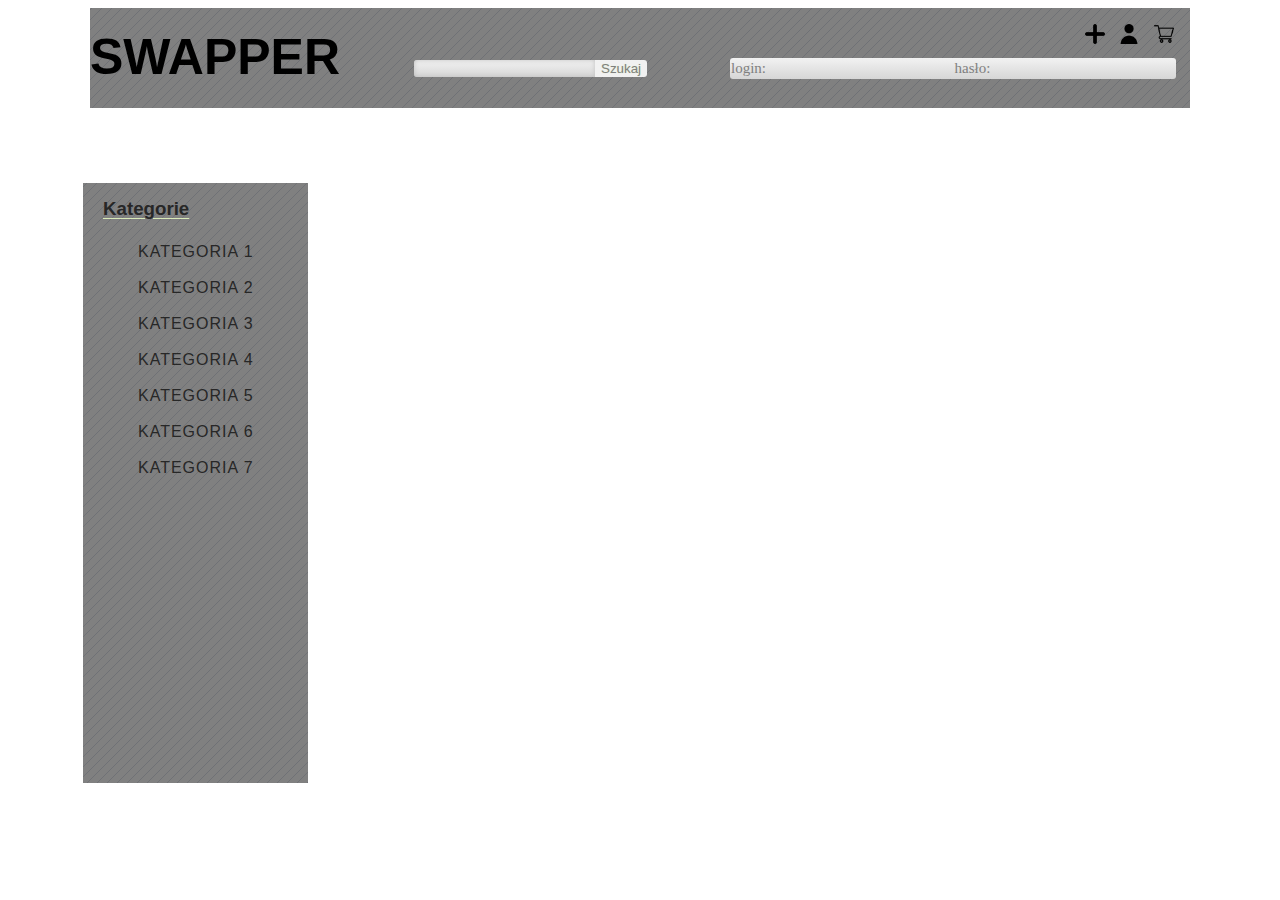
==== index.html @ f6bf01b7 "cleanup" ====
<!DOCTYPE html>
<html>
    <head>
        <meta charset="UTF-8">
        <meta name="viewport" content="width=device-width, initial-scale=1.0">
        <title>Swapper</title>
        <link rel="stylesheet" type="text/css" href="styles.css">
    </head>
    <body>
        <header>
            <div id="outer">
                    <div id="swapper">Swapper</div>
                    <div id="search">
                        <form id="fsearch">
                            <input type="text" id="szukaj"> <input type="submit" value="Szukaj" id="wyslij">
                        </form>
                    </div>
                    <div id="option">
                        <ul>
                            <li><a href="add.html"><img src="./photos/add.png" height="20"/></a></li>
                            <li><a href="user.html"> <img src="./photos/user.png" height="20"/></a></li>
                            <li><a href="./photos/shopping-cart.png"> <img src="./photos/shopping-cart.png" height="20"/></a></li>
                        </ul>
                    </div>
                    <div id="sign">
                        <form id="fsign">
                            login: <input  type="text" name="login" required="required" id="login"/>
                            hasło: <input type="password" name="password" required="required" id="password"/>
                        </form>
                    </div>
                
            </div>
        </header>
    
        <div id="menu">
            <h3 id="kategorie">Kategorie</h3>
            <ul>
                <li><a href="#">Kategoria 1</a></li><br>
                <li><a href="#">Kategoria 2</a></li><br>
                <li><a href="#">Kategoria 3</a></li><br>
                <li><a href="#">Kategoria 4</a></li><br>
                <li><a href="#">Kategoria 5</a></li><br>
                <li><a href="#">Kategoria 6</a></li><br>
                <li><a href="#">Kategoria 7</a></li><br>
            </ul>
    
        </div>

        <div>

        </div>

        <div>

        </div>


    </body>
</html>
---- styles.css ----
body {
  font-family: Verdana, Geneva, Tahoma, sans-serif;
}
#outer {
  position: relative;
  width: 1100px;
  height: 100px;
  margin: 0 auto;
  background: grey;
  background-image: url(./photos/pattern.png);
  background-repeat: repeat, no-repeat;
  background-position: center center;
  background-attachment: fixed;
}

#swapper {
  position: absolute;
  width: 250px;
  height: 100px;
  margin-top: 20px;
  font-family: Impact, Haettenschweiler, "Arial Narrow Bold", sans-serif;
  font-size: 50px;
  font-style: normal;
  font-weight: 900;
  font-variant: small-caps;
  font-stretch: ultra-expanded;
  text-transform: uppercase;
  text-align: center;
}

#search {
  position: absolute;
  left: 322px;
  margin-top: 50px;
  width: 360px;
  height: 100px;
}

#option {
  position: absolute;
  right: 0px;
  width: 150px;
  height: 40px;
  margin: 0;
}

#option ul li {
  display: inline;
  padding: 5px;
}

#sign {
  position: absolute;
  right: 0px;
  top: 50px;
  width: 460px;
  height: 68px;
}

#menu {
  position: relative;
  width: 225px;
  height: 600px;
  margin: 75px;
  background: grey;
  background-image: url(./photos/pattern.png);
  background-repeat: repeat, no-repeat;
  background-position: center center;
  background-attachment: fixed;
}

#kategorie {
  color: rgb(39, 39, 39);
  position: absolute;
  margin-top: 15px;
  margin-left: 20px;
  text-decoration: underline;
  text-decoration-color: rgb(216, 233, 184);
  text-underline-offset: 3px;
}

#menu ul {
  position: absolute;
  list-style: none;
  margin-top: 60px;
  margin-left: 15px;
}

a {
  color: grey;
  text-decoration: none;
}

#menu li a {
  color: rgb(39, 39, 39);
  display: block;
  text-transform: uppercase;

  letter-spacing: 1px;
  -webkit-transition: all 0.3s ease-in-out;
  -moz-transition: all 0.3s ease-in-out;
  -o-transition: all 0.3s ease-in-out;
  -ms-transition: all 0.3s ease-in-out;
  transition: all 0.3s ease-in-out;
}
#menu:hover li a {
  color: rgb(94, 94, 94);
}

#menu li a:hover {
  color: rgb(216, 233, 184);
  text-shadow: 0 0 1px rgb(216, 233, 184);
  padding-left: 10px;
}

#fsearch {
  font-family: calibri;
  letter-spacing: -1px;
  font-size: 1em;
  padding: 2px;
  color: gray;
}

#fsign {
  font-family: calibri;
  font-size: 15px;

  color: grey;
}

#fsearch input {
  float: left;
  border: 0;
  margin: 0;
  background: none;
}

#fsign input {
  border: 0;
  padding: 2px;
  background: none;
}
#fsign {
  border-radius: 3px;
  padding: 1px;
  position: absolute;
}

form #szukaj {
  box-shadow: 0 0 5px silver inset;
  -moz-outline: none;
  -webkit-outline: none;
  -o-outline: none;
  outline: none;
  border-radius: 3px 0 0 3px;
}

form #wyslij {
  border-radius: 0 3px 3px 0;
  cursor: pointer;
  text-shadow: 0 0 1px rgb(216, 233, 184);
  background: rgb(241, 241, 241);
  color: grey;
}

form #wyslij:hover {
  text-shadow: 0 0 1px rgb(241, 241, 241);
  background: rgb(216, 233, 184);
}

form #szukaj,
#fsign {
  background: #f2f2f2;
  background: -moz-linear-gradient(top, #f2f2f2 1%, #d6d6d6 100%);
  background: -webkit-gradient(
    linear,
    left top,
    left bottom,
    color-stop(1%, #f2f2f2),
    color-stop(100%, #d6d6d6)
  );
  background: -webkit-linear-gradient(top, #f2f2f2 1%, #d6d6d6 100%);
  background: -o-linear-gradient(top, #f2f2f2 1%, #d6d6d6 100%);
  background: -ms-linear-gradient(top, #f2f2f2 1%, #d6d6d6 100%);
  background: linear-gradient(to bottom, #f2f2f2 1%, #d6d6d6 100%);
  filter: progid:DXImageTransform.Microsoft.gradient( startColorstr='#f2f2f2', endColorstr='#d6d6d6',GradientType=0 );
}
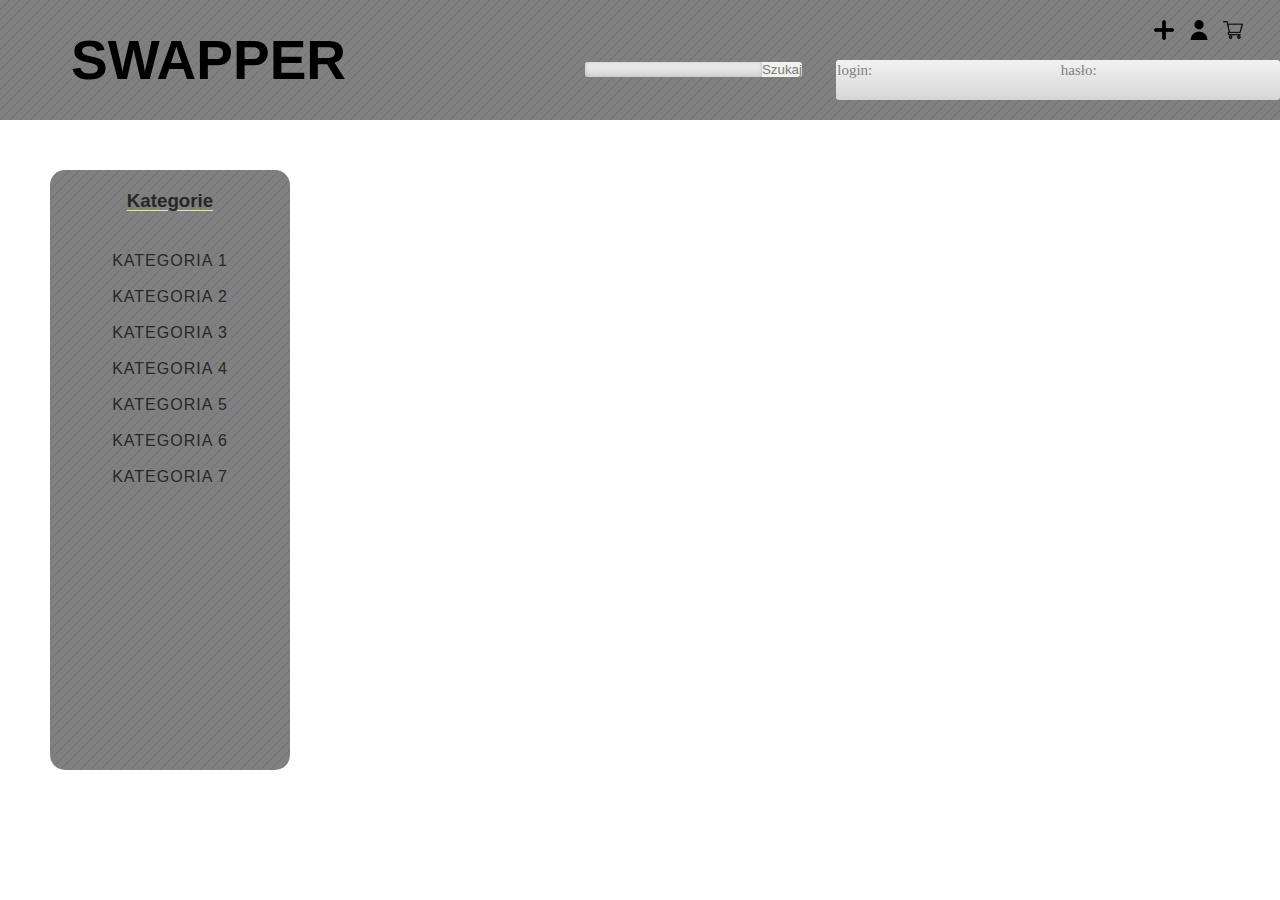
==== commit 974d1fcb: "header fix" ====
--- a/index.html
+++ b/index.html
@@ -1,59 +1,77 @@
 <!DOCTYPE html>
 <html>
-    <head>
-        <meta charset="UTF-8">
-        <meta name="viewport" content="width=device-width, initial-scale=1.0">
-        <title>Swapper</title>
-        <link rel="stylesheet" type="text/css" href="styles.css">
-    </head>
-    <body>
-        <header>
-            <div id="outer">
-                    <div id="swapper">Swapper</div>
-                    <div id="search">
-                        <form id="fsearch">
-                            <input type="text" id="szukaj"> <input type="submit" value="Szukaj" id="wyslij">
-                        </form>
-                    </div>
-                    <div id="option">
-                        <ul>
-                            <li><a href="add.html"><img src="./photos/add.png" height="20"/></a></li>
-                            <li><a href="user.html"> <img src="./photos/user.png" height="20"/></a></li>
-                            <li><a href="./photos/shopping-cart.png"> <img src="./photos/shopping-cart.png" height="20"/></a></li>
-                        </ul>
-                    </div>
-                    <div id="sign">
-                        <form id="fsign">
-                            login: <input  type="text" name="login" required="required" id="login"/>
-                            hasło: <input type="password" name="password" required="required" id="password"/>
-                        </form>
-                    </div>
-                
-            </div>
-        </header>
-    
-        <div id="menu">
-            <h3 id="kategorie">Kategorie</h3>
-            <ul>
-                <li><a href="#">Kategoria 1</a></li><br>
-                <li><a href="#">Kategoria 2</a></li><br>
-                <li><a href="#">Kategoria 3</a></li><br>
-                <li><a href="#">Kategoria 4</a></li><br>
-                <li><a href="#">Kategoria 5</a></li><br>
-                <li><a href="#">Kategoria 6</a></li><br>
-                <li><a href="#">Kategoria 7</a></li><br>
-            </ul>
-    
+  <head>
+    <meta charset="UTF-8" />
+    <meta name="viewport" content="width=device-width, initial-scale=1.0" />
+    <title>Swapper</title>
+    <link rel="stylesheet" type="text/css" href="styles.css" />
+  </head>
+  <body>
+    <header>
+      <div id="swapper">Swapper</div>
+
+      <div id="useroptions">
+        <div id="option">
+          <ul>
+            <li>
+              <a href="add.html"><img src="./photos/add.png" height="20" /></a>
+            </li>
+            <li>
+              <a href="user.html">
+                <img src="./photos/user.png" height="20"
+              /></a>
+            </li>
+            <li>
+              <a href="./photos/shopping-cart.png">
+                <img src="./photos/shopping-cart.png" height="20"
+              /></a>
+            </li>
+          </ul>
         </div>
+        <div id="inputs">
+          <div id="search">
+            <form id="fsearch">
+              <input type="text" id="szukaj" />
+              <input type="submit" value="Szukaj" id="wyslij" />
+            </form>
+          </div>
+          <div id="sign">
+            <form id="fsign">
+              login:
+              <input type="text" name="login" required="required" id="login" />
+              hasło:
+              <input
+                type="password"
+                name="password"
+                required="required"
+                id="password"
+              />
+            </form>
+          </div>
+        </div>
+      </div>
+    </header>
 
-        <div>
+    <div id="menu">
+      <h3 id="kategorie">Kategorie</h3>
+      <ul>
+        <li><a class="category" href="#">Kategoria 1</a></li>
+        <br />
+        <li><a class="category" href="#">Kategoria 2</a></li>
+        <br />
+        <li><a class="category" href="#">Kategoria 3</a></li>
+        <br />
+        <li><a class="category" href="#">Kategoria 4</a></li>
+        <br />
+        <li><a class="category" href="#">Kategoria 5</a></li>
+        <br />
+        <li><a class="category" href="#">Kategoria 6</a></li>
+        <br />
+        <li><a class="category" href="#">Kategoria 7</a></li>
+        <br />
+      </ul>
+    </div>
 
-        </div>
-
-        <div>
-
-        </div>
-
-
-    </body>
-</html>+    <footer></footer>
+  </body>
+</html>
--- a/styles.css
+++ b/styles.css
@@ -1,47 +1,65 @@
+* {
+  margin: 0;
+  padding: 0;
+  box-sizing: border-box;
+  list-style: none;
+  text-decoration: none;
+}
+
 body {
   font-family: Verdana, Geneva, Tahoma, sans-serif;
 }
-#outer {
-  position: relative;
-  width: 1100px;
-  height: 100px;
-  margin: 0 auto;
+header {
+  width: 100%;
+  height: 120px;
   background: grey;
   background-image: url(./photos/pattern.png);
   background-repeat: repeat, no-repeat;
   background-position: center center;
   background-attachment: fixed;
+  display: flex;
+  justify-content: space-between;
 }
 
 #swapper {
-  position: absolute;
-  width: 250px;
-  height: 100px;
-  margin-top: 20px;
+  width: 30%;
+  height: 120px;
+  padding-left: 71px;
+  display: flex;
+  align-items: center;
   font-family: Impact, Haettenschweiler, "Arial Narrow Bold", sans-serif;
-  font-size: 50px;
+  font-size: 55px;
   font-style: normal;
   font-weight: 900;
   font-variant: small-caps;
   font-stretch: ultra-expanded;
   text-transform: uppercase;
-  text-align: center;
-}
-
+}
+
+#useroptions {
+  width: 70%;
+  display: flex;
+  flex-direction: column;
+  align-items: flex-end;
+  height: 100px;
+  margin-top: 20px;
+  padding-right: 1em;
+}
 #search {
-  position: absolute;
-  left: 322px;
-  margin-top: 50px;
-  width: 360px;
-  height: 100px;
+  width: 40%;
+  height: 50px;
+  display: inline;
+}
+
+#inputs {
+  display: flex;
+  flex-direction: row;
+  align-items: center;
 }
 
 #option {
-  position: absolute;
-  right: 0px;
-  width: 150px;
   height: 40px;
-  margin: 0;
+  padding-right: 1em;
 }
 
 #option ul li {
@@ -50,45 +68,38 @@
 }
 
 #sign {
-  position: absolute;
-  right: 0px;
-  top: 50px;
   width: 460px;
-  height: 68px;
+  height: 50px;
 }
 
 #menu {
-  position: relative;
-  width: 225px;
+  width: 240px;
   height: 600px;
-  margin: 75px;
+  margin: 50px;
+  padding-top: 20px;
   background: grey;
   background-image: url(./photos/pattern.png);
   background-repeat: repeat, no-repeat;
   background-position: center center;
   background-attachment: fixed;
+  text-align: center;
+  border-radius: 15px;
 }
 
 #kategorie {
   color: rgb(39, 39, 39);
-  position: absolute;
-  margin-top: 15px;
-  margin-left: 20px;
   text-decoration: underline;
   text-decoration-color: rgb(216, 233, 184);
   text-underline-offset: 3px;
 }
 
 #menu ul {
-  position: absolute;
-  list-style: none;
-  margin-top: 60px;
-  margin-left: 15px;
-}
-
-a {
+  width: 100%;
+  margin-top: 40px;
+}
+
+.category {
   color: grey;
-  text-decoration: none;
 }
 
 #menu li a {
@@ -185,3 +196,7 @@
   background: linear-gradient(to bottom, #f2f2f2 1%, #d6d6d6 100%);
   filter: progid:DXImageTransform.Microsoft.gradient( startColorstr='#f2f2f2', endColorstr='#d6d6d6',GradientType=0 );
 }
+
+/* todo */
+@media screen and (max-width: 1024px) {
+}
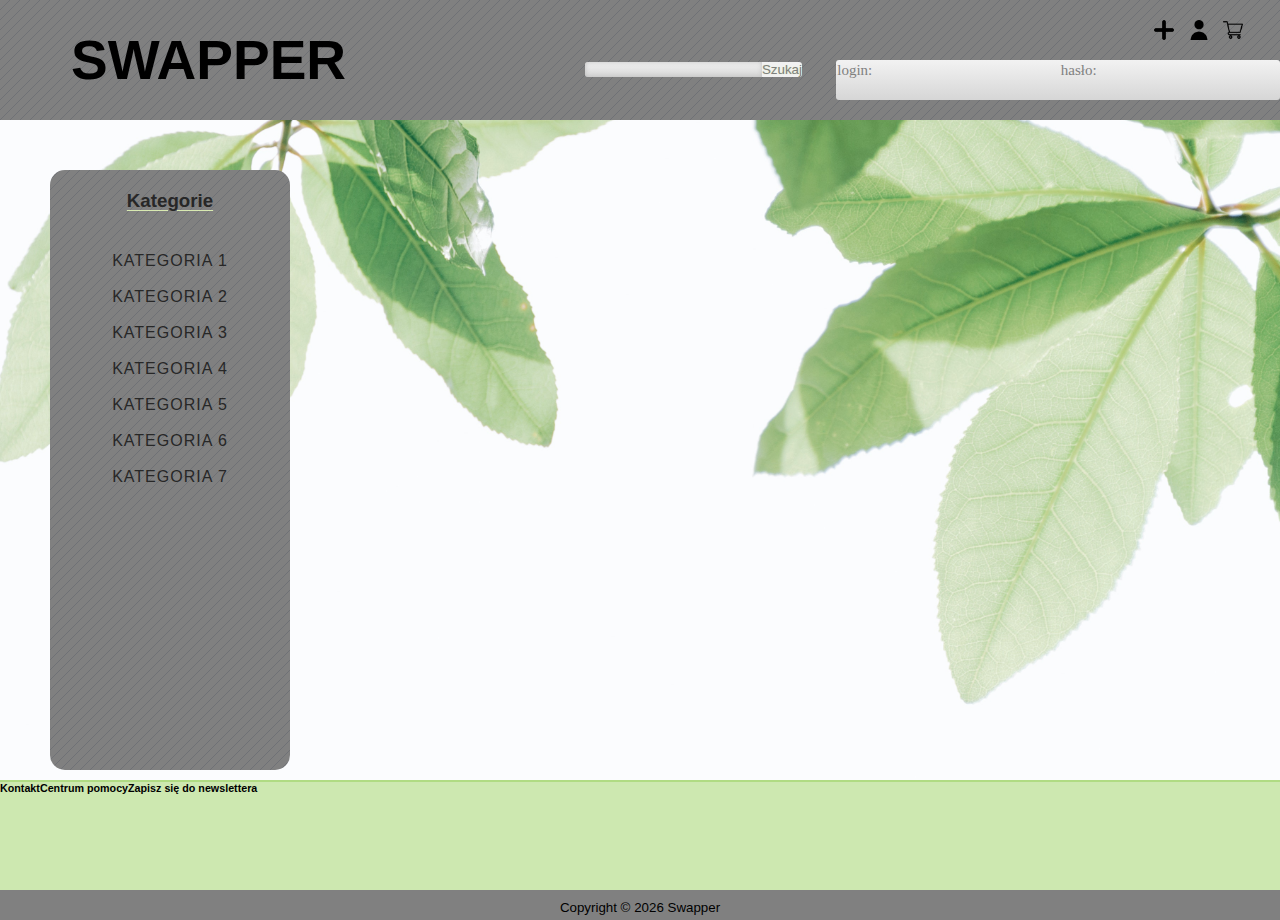
==== commit 4c073f6f: "menu fix" ====
--- a/index.html
+++ b/index.html
@@ -51,27 +51,45 @@
         </div>
       </div>
     </header>
-
-    <div id="menu">
-      <h3 id="kategorie">Kategorie</h3>
-      <ul>
-        <li><a class="category" href="#">Kategoria 1</a></li>
-        <br />
-        <li><a class="category" href="#">Kategoria 2</a></li>
-        <br />
-        <li><a class="category" href="#">Kategoria 3</a></li>
-        <br />
-        <li><a class="category" href="#">Kategoria 4</a></li>
-        <br />
-        <li><a class="category" href="#">Kategoria 5</a></li>
-        <br />
-        <li><a class="category" href="#">Kategoria 6</a></li>
-        <br />
-        <li><a class="category" href="#">Kategoria 7</a></li>
-        <br />
-      </ul>
+    <div id="content">
+      <div id="menu">
+        <h3 id="kategorie">Kategorie</h3>
+        <ul>
+          <li><a class="category" href="#">Kategoria 1</a></li>
+          <br />
+          <li><a class="category" href="#">Kategoria 2</a></li>
+          <br />
+          <li><a class="category" href="#">Kategoria 3</a></li>
+          <br />
+          <li><a class="category" href="#">Kategoria 4</a></li>
+          <br />
+          <li><a class="category" href="#">Kategoria 5</a></li>
+          <br />
+          <li><a class="category" href="#">Kategoria 6</a></li>
+          <br />
+          <li><a class="category" href="#">Kategoria 7</a></li>
+          <br />
+        </ul>
+      </div>
     </div>
-
-    <footer></footer>
+    <footer>
+      <!-- TODO -->
+      <div id="kontakt">
+        <h6>Kontakt</h6>
+      </div>
+      <div id="helpcenter">
+        <h6>Centrum pomocy</h6>
+      </div>
+      <div id="newsletter">
+        <h6>Zapisz się do newslettera</h6>
+      </div>
+      <small id="copyright">
+        Copyright &copy
+        <script>
+          document.write(new Date().getFullYear());
+        </script>
+        Swapper
+      </small>
+    </footer>
   </body>
 </html>
--- a/styles.css
+++ b/styles.css
@@ -8,6 +8,7 @@
 
 body {
   font-family: Verdana, Geneva, Tahoma, sans-serif;
+  position: relative;
 }
 header {
   width: 100%;
@@ -72,58 +73,6 @@
   height: 50px;
 }
 
-#menu {
-  width: 240px;
-  height: 600px;
-  margin: 50px;
-  padding-top: 20px;
-  background: grey;
-  background-image: url(./photos/pattern.png);
-  background-repeat: repeat, no-repeat;
-  background-position: center center;
-  background-attachment: fixed;
-  text-align: center;
-  border-radius: 15px;
-}
-
-#kategorie {
-  color: rgb(39, 39, 39);
-  text-decoration: underline;
-  text-decoration-color: rgb(216, 233, 184);
-  text-underline-offset: 3px;
-}
-
-#menu ul {
-  width: 100%;
-  margin-top: 40px;
-}
-
-.category {
-  color: grey;
-}
-
-#menu li a {
-  color: rgb(39, 39, 39);
-  display: block;
-  text-transform: uppercase;
-
-  letter-spacing: 1px;
-  -webkit-transition: all 0.3s ease-in-out;
-  -moz-transition: all 0.3s ease-in-out;
-  -o-transition: all 0.3s ease-in-out;
-  -ms-transition: all 0.3s ease-in-out;
-  transition: all 0.3s ease-in-out;
-}
-#menu:hover li a {
-  color: rgb(94, 94, 94);
-}
-
-#menu li a:hover {
-  color: rgb(216, 233, 184);
-  text-shadow: 0 0 1px rgb(216, 233, 184);
-  padding-left: 10px;
-}
-
 #fsearch {
   font-family: calibri;
   letter-spacing: -1px;
@@ -169,14 +118,14 @@
 form #wyslij {
   border-radius: 0 3px 3px 0;
   cursor: pointer;
-  text-shadow: 0 0 1px rgb(216, 233, 184);
+  text-shadow: 0 0 1px rgb(216, 233, 177);
   background: rgb(241, 241, 241);
   color: grey;
 }
 
 form #wyslij:hover {
   text-shadow: 0 0 1px rgb(241, 241, 241);
-  background: rgb(216, 233, 184);
+  background: rgb(216, 233, 177);
 }
 
 form #szukaj,
@@ -197,6 +146,90 @@
   filter: progid:DXImageTransform.Microsoft.gradient( startColorstr='#f2f2f2', endColorstr='#d6d6d6',GradientType=0 );
 }
 
+#menu {
+  width: 240px;
+  height: 600px;
+  margin-left: 50px;
+  padding-top: 20px;
+  background: grey;
+  background-image: url(./photos/pattern.png);
+  background-repeat: repeat, no-repeat;
+  background-position: center center;
+  background-attachment: fixed;
+  text-align: center;
+  border-radius: 15px;
+}
+
+#kategorie {
+  color: rgb(39, 39, 39);
+  text-decoration: underline;
+  text-decoration-color: rgb(216, 233, 177);
+  text-underline-offset: 3px;
+}
+
+#menu ul {
+  width: 100%;
+  margin-top: 40px;
+}
+
+.category {
+  color: grey;
+}
+
+#menu li a {
+  color: rgb(39, 39, 39);
+  display: block;
+  text-transform: uppercase;
+
+  letter-spacing: 1px;
+  -webkit-transition: all 0.3s ease-in-out;
+  -moz-transition: all 0.3s ease-in-out;
+  -o-transition: all 0.3s ease-in-out;
+  -ms-transition: all 0.3s ease-in-out;
+  transition: all 0.3s ease-in-out;
+}
+#menu:hover li a {
+  color: rgb(94, 94, 94);
+}
+
+#menu li a:hover {
+  color: rgb(216, 233, 177);
+  text-shadow: 0 0 1px rgb(216, 233, 177);
+  padding-left: 10px;
+}
+
+#content {
+  background-image: url(./photos/tlo.jpg);
+  background-repeat: no-repeat;
+  background-position: center center;
+  background-attachment: fixed;
+  background-size: cover;
+  height: calc(100vh - 120px); /*100vh - header height*/
+  min-height: 800px;
+  overflow: hidden;
+  padding-top: 50px;
+}
+
+footer {
+  width: 100%;
+  height: 140px;
+  position: absolute;
+  bottom: 0;
+  text-align: center;
+  background-color: #cde8b0;
+  display: flex;
+  border-top: #b0db83 solid 2px;
+}
+
+#copyright {
+  width: 100%;
+  height: 30px;
+  padding-top: 10px;
+  position: absolute;
+  bottom: 0;
+  background-color: grey;
+}
+
 /* todo */
 @media screen and (max-width: 1024px) {
 }
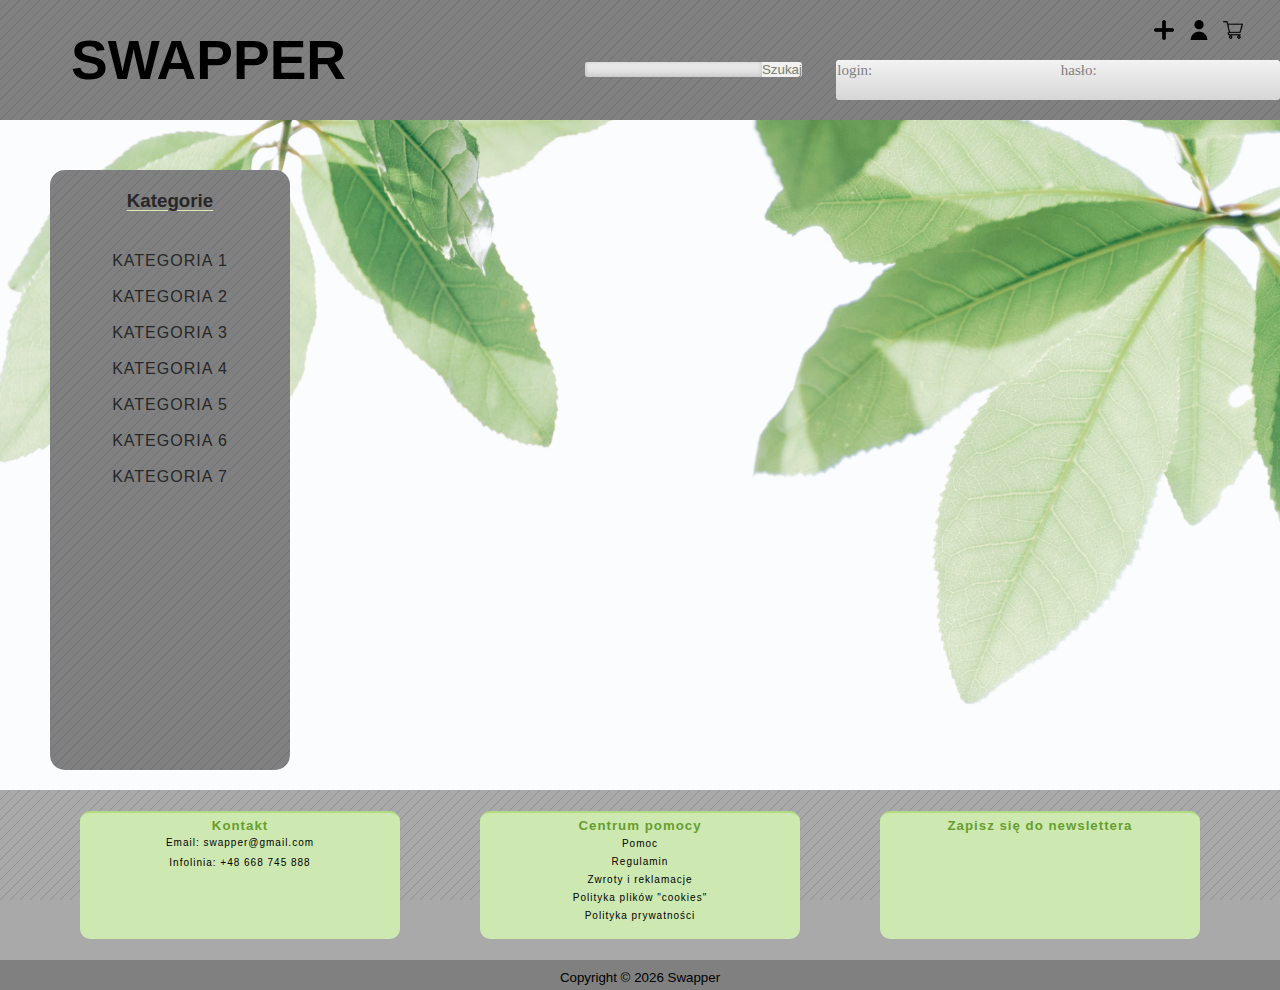
==== commit d1d1c170: "footer changes" ====
--- a/index.html
+++ b/index.html
@@ -74,14 +74,26 @@
     </div>
     <footer>
       <!-- TODO -->
-      <div id="kontakt">
-        <h6>Kontakt</h6>
-      </div>
-      <div id="helpcenter">
-        <h6>Centrum pomocy</h6>
-      </div>
-      <div id="newsletter">
-        <h6>Zapisz się do newslettera</h6>
+      <div id="footerinfo">
+        <div id="kontakt" class="footerinfo">
+          <h5>Kontakt</h5>
+          <p>
+            Email: swapper@gmail.com <br />
+            Infolinia: +48 668 745 888
+          </p>
+        </div>
+        <div id="helpcenter" class="footerinfo">
+          <h5>Centrum pomocy</h5>
+          <!-- ul -->
+          <a href="#">Pomoc</a> <br />
+          <a href="#">Regulamin</a> <br />
+          <a href="#">Zwroty i reklamacje</a> <br />
+          <a href="#">Polityka plików "cookies"</a> <br />
+          <a href="#">Polityka prywatności</a>
+        </div>
+        <div id="newsletter" class="footerinfo">
+          <h5>Zapisz się do newslettera</h5>
+        </div>
       </div>
       <small id="copyright">
         Copyright &copy
--- a/styles.css
+++ b/styles.css
@@ -205,20 +205,58 @@
   background-attachment: fixed;
   background-size: cover;
   height: calc(100vh - 120px); /*100vh - header height*/
-  min-height: 800px;
+  min-height: 870px;
   overflow: hidden;
   padding-top: 50px;
 }
 
 footer {
   width: 100%;
-  height: 140px;
+  height: 200px;
   position: absolute;
   bottom: 0;
   text-align: center;
+  background-color: darkgrey;
+  display: flex;
+  background-image: url(./photos/pattern.png);
+  background-repeat: repeat, no-repeat;
+  background-position: center center;
+  background-attachment: fixed;
+}
+
+#footerinfo {
+  display: flex;
+  align-items: center;
+  height: calc(100% - 30px);
+  width: 100%;
+  justify-content: space-evenly;
+  letter-spacing: 1px;
+}
+
+.footerinfo {
   background-color: #cde8b0;
-  display: flex;
+  width: 25%;
+  height: 75%;
+  border-radius: 10px;
   border-top: #b0db83 solid 2px;
+  padding: 5px 0;
+}
+
+.footerinfo > p,
+.footerinfo > a {
+  font-size: 10px;
+  height: 100%;
+}
+
+.footerinfo > p {
+  line-height: 20px;
+}
+.footerinfo a {
+  color: black;
+}
+
+h5 {
+  color: #689e2e;
 }
 
 #copyright {
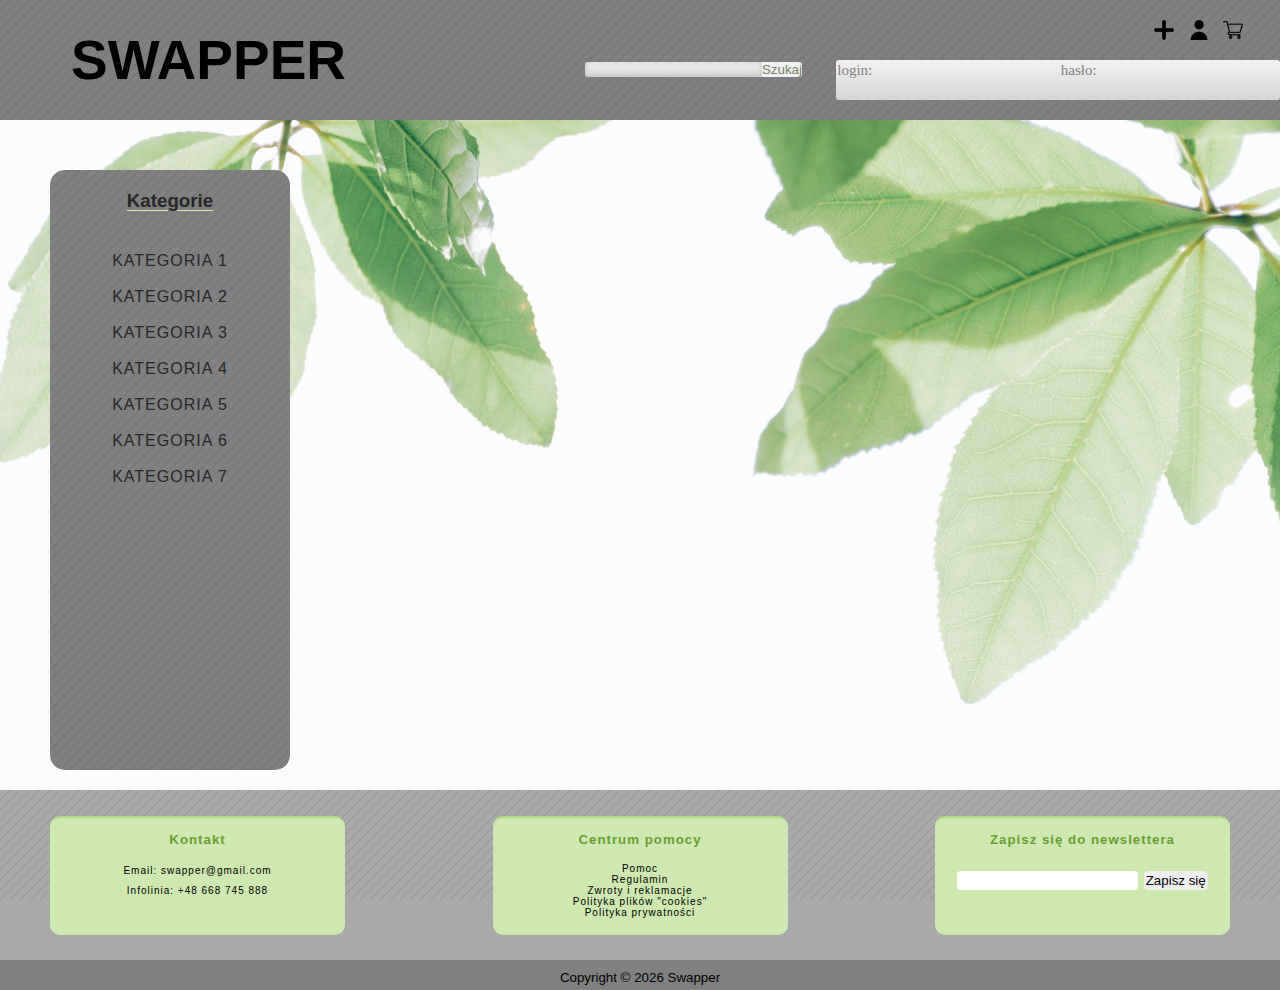
==== commit 92d0a302: "footer changes" ====
--- a/index.html
+++ b/index.html
@@ -84,15 +84,21 @@
         </div>
         <div id="helpcenter" class="footerinfo">
           <h5>Centrum pomocy</h5>
-          <!-- ul -->
-          <a href="#">Pomoc</a> <br />
-          <a href="#">Regulamin</a> <br />
-          <a href="#">Zwroty i reklamacje</a> <br />
-          <a href="#">Polityka plików "cookies"</a> <br />
-          <a href="#">Polityka prywatności</a>
+          <ul>
+            <li><a href="#">Pomoc</a></li>
+            <li><a href="#">Regulamin</a></li>
+            <li><a href="#">Zwroty i reklamacje</a></li>
+            <li><a href="#">Polityka plików "cookies"</a></li>
+            <li><a href="#">Polityka prywatności</a></li>
+          </ul>
         </div>
         <div id="newsletter" class="footerinfo">
           <h5>Zapisz się do newslettera</h5>
+
+          <form>
+            <input type="email" name="email" required="required" id="email" />
+            <input type="submit" value="Zapisz się" />
+          </form>
         </div>
       </div>
       <small id="copyright">
--- a/styles.css
+++ b/styles.css
@@ -54,7 +54,6 @@
 
 #inputs {
   display: flex;
-  flex-direction: row;
   align-items: center;
 }
 
@@ -84,14 +83,15 @@
 #fsign {
   font-family: calibri;
   font-size: 15px;
-
   color: grey;
+  border-radius: 3px;
+  padding: 1px;
+  position: absolute;
 }
 
 #fsearch input {
   float: left;
   border: 0;
-  margin: 0;
   background: none;
 }
 
@@ -100,10 +100,16 @@
   padding: 2px;
   background: none;
 }
-#fsign {
-  border-radius: 3px;
-  padding: 1px;
-  position: absolute;
+
+#newsletter form {
+  height: 100%;
+  width: 100%;
+  padding-top: 10px;
+}
+#newsletter input {
+  border: 0;
+  padding: 2px;
+  border-radius: 4px;
 }
 
 form #szukaj {
@@ -229,21 +235,25 @@
   align-items: center;
   height: calc(100% - 30px);
   width: 100%;
-  justify-content: space-evenly;
+  justify-content: space-between;
+  padding: 0 50px;
   letter-spacing: 1px;
 }
 
 .footerinfo {
   background-color: #cde8b0;
   width: 25%;
-  height: 75%;
+  height: 70%;
   border-radius: 10px;
   border-top: #b0db83 solid 2px;
-  padding: 5px 0;
+  padding-bottom: 10px;
+  display: grid;
+  grid-template-rows: 43px 60px;
+  place-items: center;
 }
 
 .footerinfo > p,
-.footerinfo > a {
+.footerinfo a {
   font-size: 10px;
   height: 100%;
 }
@@ -253,6 +263,8 @@
 }
 .footerinfo a {
   color: black;
+  display: grid;
+  place-items: center;
 }
 
 h5 {
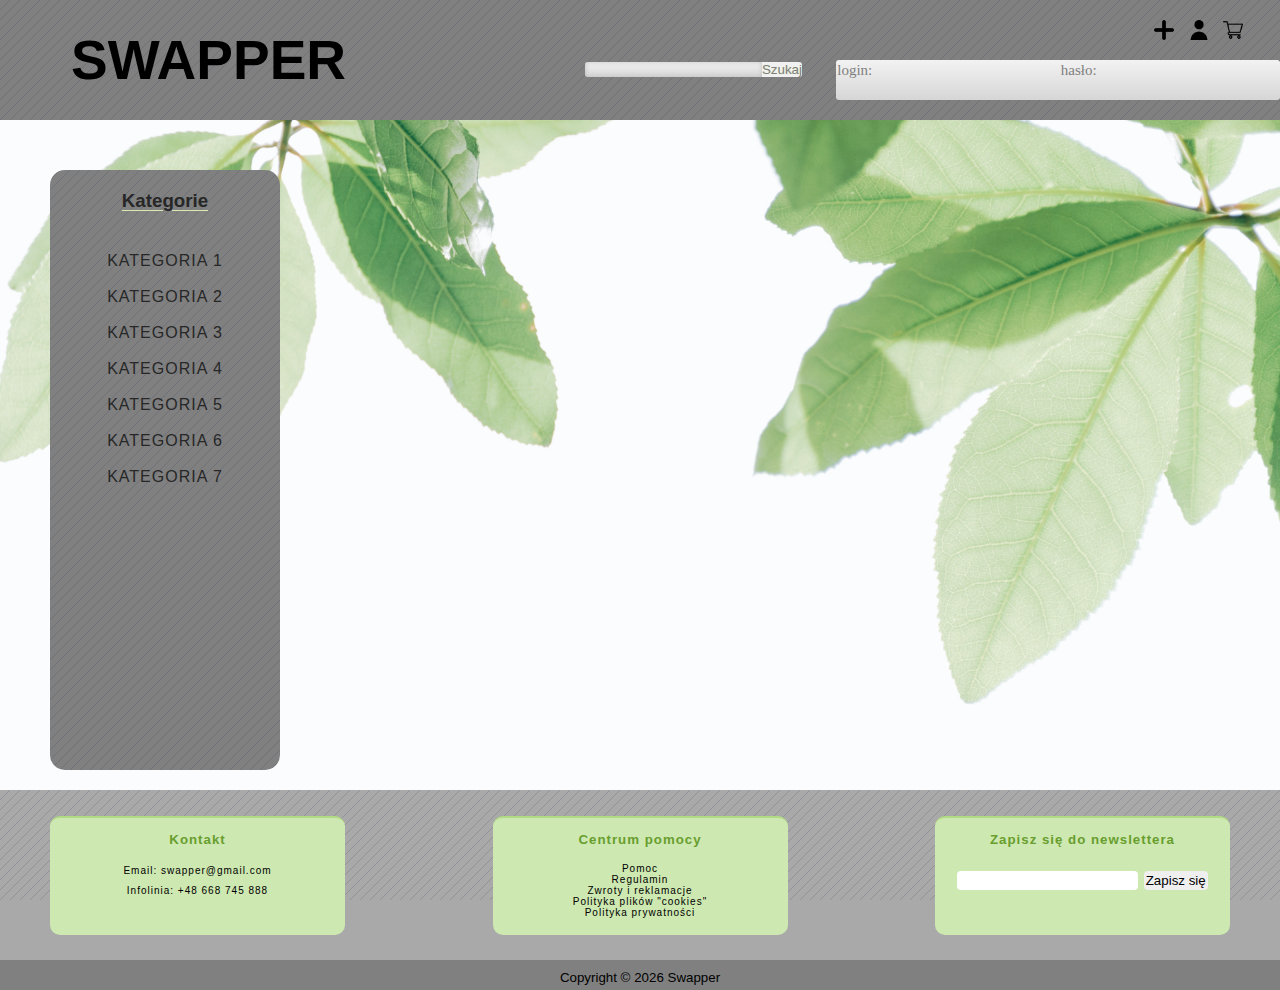
==== commit 42d54e61: "Account settings changes" ====
--- a/index.html
+++ b/index.html
@@ -17,7 +17,7 @@
               <a href="add.html"><img src="./photos/add.png" height="20" /></a>
             </li>
             <li>
-              <a href="user.html">
+              <a href="account.html">
                 <img src="./photos/user.png" height="20"
               /></a>
             </li>
@@ -51,7 +51,7 @@
         </div>
       </div>
     </header>
-    <div id="content">
+    <div id="container">
       <div id="menu">
         <h3 id="kategorie">Kategorie</h3>
         <ul>
@@ -73,7 +73,6 @@
       </div>
     </div>
     <footer>
-      <!-- TODO -->
       <div id="footerinfo">
         <div id="kontakt" class="footerinfo">
           <h5>Kontakt</h5>
--- a/styles.css
+++ b/styles.css
@@ -153,7 +153,8 @@
 }
 
 #menu {
-  width: 240px;
+  width: 230px;
+  min-width: 230px;
   height: 600px;
   margin-left: 50px;
   padding-top: 20px;
@@ -186,7 +187,6 @@
   color: rgb(39, 39, 39);
   display: block;
   text-transform: uppercase;
-
   letter-spacing: 1px;
   -webkit-transition: all 0.3s ease-in-out;
   -moz-transition: all 0.3s ease-in-out;
@@ -204,7 +204,7 @@
   padding-left: 10px;
 }
 
-#content {
+#container {
   background-image: url(./photos/tlo.jpg);
   background-repeat: no-repeat;
   background-position: center center;
@@ -214,6 +214,7 @@
   min-height: 870px;
   overflow: hidden;
   padding-top: 50px;
+  display: flex;
 }
 
 footer {
@@ -280,6 +281,101 @@
   background-color: grey;
 }
 
+#content {
+  height: calc(600px - 25px);
+  width: 70%;
+  background-color: rgba(255, 255, 255, 1);
+  border-radius: 15px;
+  margin: 0 60px;
+  position: relative;
+  top: 25px;
+}
+#content nav {
+  cursor: pointer;
+}
+
+#topbox {
+  position: relative;
+  top: -15px;
+}
+
+.tab {
+  padding: 10px 12px;
+  border-radius: 10px;
+  box-shadow: 6px 0px 14px -5px rgba(0, 0, 0, 1);
+  -webkit-box-shadow: 6px 0px 14px -5px rgba(0, 0, 0, 1);
+  -moz-box-shadow: 6px 0px 14px -5px rgba(0, 0, 0, 1);
+  background: linear-gradient(to bottom, #cde8b0 5%, #b0db83 100%);
+}
+
+.tabShow #profileInfoForm input,
+.addressinfo input {
+  border: none;
+  height: 25px;
+  width: 50%;
+  border-bottom: #cde8b0 solid 4px;
+  margin-bottom: 10px;
+}
+.tabShow #profileInfoForm input {
+  width: 100%;
+}
+
+.tabShow button {
+  border: none;
+  padding: 7px 12px;
+  border-radius: 10px;
+  cursor: pointer;
+  margin-top: 10px;
+  background: linear-gradient(to bottom, #cde8b0 5%, #b0db83 100%);
+  box-shadow: 0px 1px 0px 0px #b0db83;
+}
+.tabShow button:hover {
+  background: linear-gradient(to bottom, #b0db83 5%, #cde8b0 100%);
+}
+.tabShow {
+  width: 100%;
+}
+
+.tabShow label {
+  display: block;
+  margin-top: 12px;
+  padding-bottom: 2px;
+}
+
+.profileinfo {
+  width: 100%;
+}
+
+#bottombox {
+  width: 100%;
+  padding: 20px 30px;
+}
+.addressinfo {
+  flex-direction: column;
+}
+
+#profileInfoForm {
+  width: 50%;
+}
+
+#userPhoto {
+  width: 50%;
+  padding: 50px;
+  display: flex;
+  flex-direction: column;
+  align-items: center;
+}
+
+#userPhoto img {
+  border: black solid 2px;
+  margin-bottom: 20px;
+}
+
+#userPhoto input {
+  position: relative;
+  left: 30px;
+}
+
 /* todo */
-@media screen and (max-width: 1024px) {
-}
+@media screen and (max-width: 1300px) {
+}
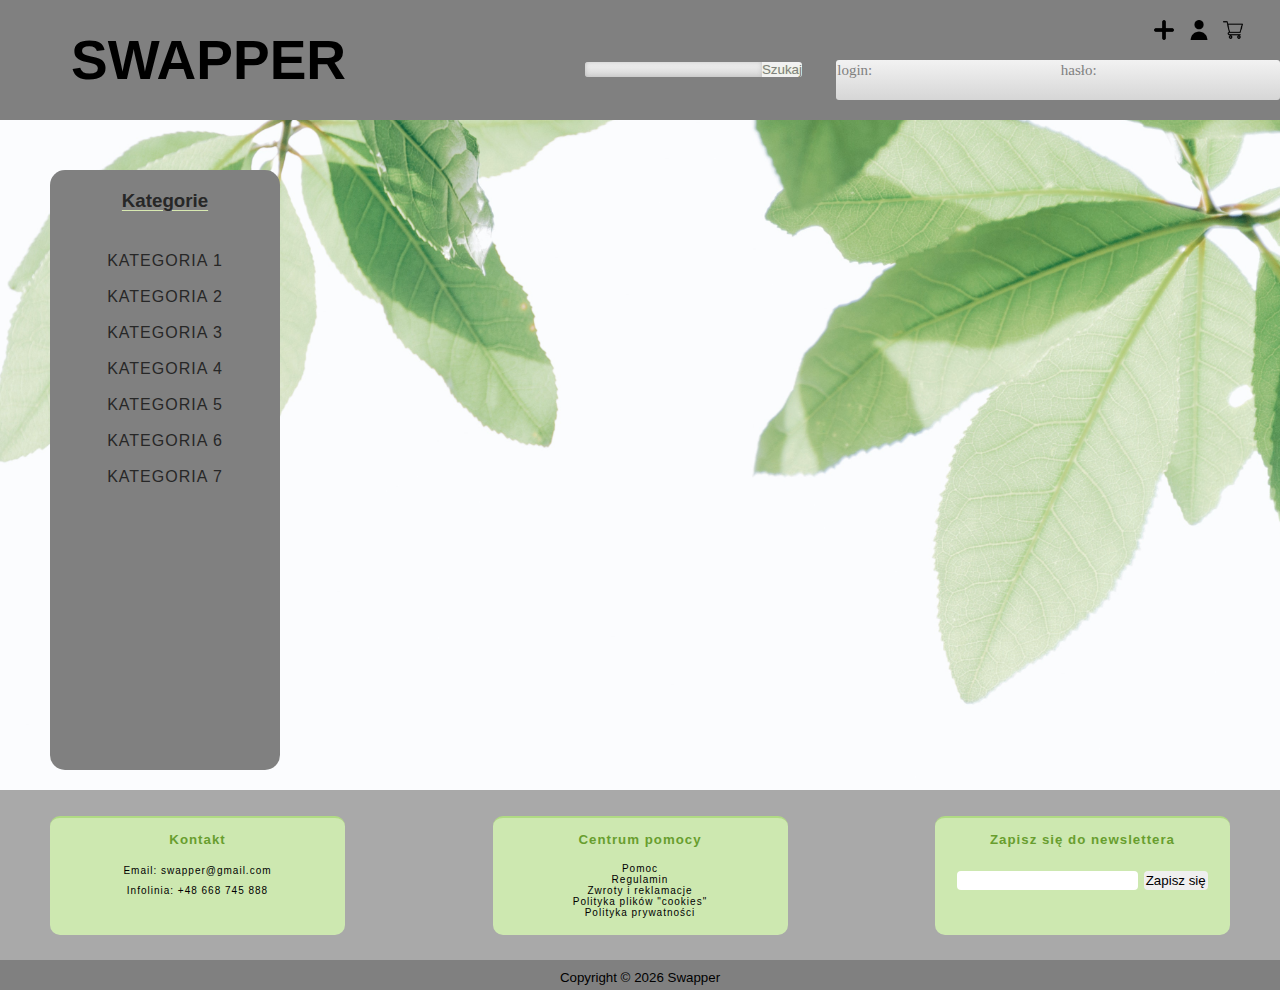
==== commit 13103514: "wip" ====
--- a/index.html
+++ b/index.html
@@ -37,14 +37,22 @@
           </div>
           <div id="sign">
             <form id="fsign">
+              <!-- I really recomend using bootstrap here (and on the whole webpage) so you don't have to care about css. if not then maybe flex grid like here:
+              https://www.w3schools.com/howto/howto_css_inline_form.asp
+              -->
               login:
-              <input type="text" name="login" required="required" id="login" />
+              <input 
+                required  
+                id="login"  
+                name="login" 
+                type="text" 
+              />
               hasło:
               <input
+                required
+                id="password"
+                name="password"
                 type="password"
-                name="password"
-                required="required"
-                id="password"
               />
             </form>
           </div>
@@ -77,8 +85,10 @@
         <div id="kontakt" class="footerinfo">
           <h5>Kontakt</h5>
           <p>
-            Email: swapper@gmail.com <br />
+            Email: swapper@gmail.com <br /> <!-- you should avoid putting email like that on your website. 
+            https://stackoverflow.com/questions/41318987/hide-email-address-from-bots-keep-mailto -->
             Infolinia: +48 668 745 888
+            <!--<a href="tel:+48 668 745 888">+48 668 745 888</a>-->
           </p>
         </div>
         <div id="helpcenter" class="footerinfo">
--- a/styles.css
+++ b/styles.css
@@ -15,7 +15,7 @@
   height: 120px;
   background: grey;
   background-image: url(./photos/pattern.png);
-  background-repeat: repeat, no-repeat;
+  background-repeat: no-repeat;
   background-position: center center;
   background-attachment: fixed;
   display: flex;
@@ -32,8 +32,8 @@
   font-size: 55px;
   font-style: normal;
   font-weight: 900;
-  font-variant: small-caps;
-  font-stretch: ultra-expanded;
+ /* you don't need this line if you have "  text-transform: uppercase;" */
+ /* you don't want this line, beacuse it is not supported in many browsers */
   text-transform: uppercase;
 }
 
@@ -52,7 +52,7 @@
   display: inline;
 }
 
-#inputs {
+#inputs { 
   display: flex;
   align-items: center;
 }
@@ -73,7 +73,7 @@
 }
 
 #fsearch {
-  font-family: calibri;
+  font-family: calibri; /* why there is no class for font itself? */
   letter-spacing: -1px;
   font-size: 1em;
   padding: 2px;
@@ -88,7 +88,7 @@
   padding: 1px;
   position: absolute;
 }
-
+/* this inputs should have same heigth, also if they have same background and borded they should have common class instead of two different ids */
 #fsearch input {
   float: left;
   border: 0;
@@ -100,6 +100,7 @@
   padding: 2px;
   background: none;
 }
+
 
 #newsletter form {
   height: 100%;
@@ -160,7 +161,7 @@
   padding-top: 20px;
   background: grey;
   background-image: url(./photos/pattern.png);
-  background-repeat: repeat, no-repeat;
+  background-repeat: no-repeat;
   background-position: center center;
   background-attachment: fixed;
   text-align: center;
@@ -226,7 +227,7 @@
   background-color: darkgrey;
   display: flex;
   background-image: url(./photos/pattern.png);
-  background-repeat: repeat, no-repeat;
+  background-repeat: no-repeat;
   background-position: center center;
   background-attachment: fixed;
 }
@@ -376,6 +377,6 @@
   left: 30px;
 }
 
-/* todo */
+/* todo */ /*why not bootstrap 5 if it's simple project? */
 @media screen and (max-width: 1300px) {
 }
